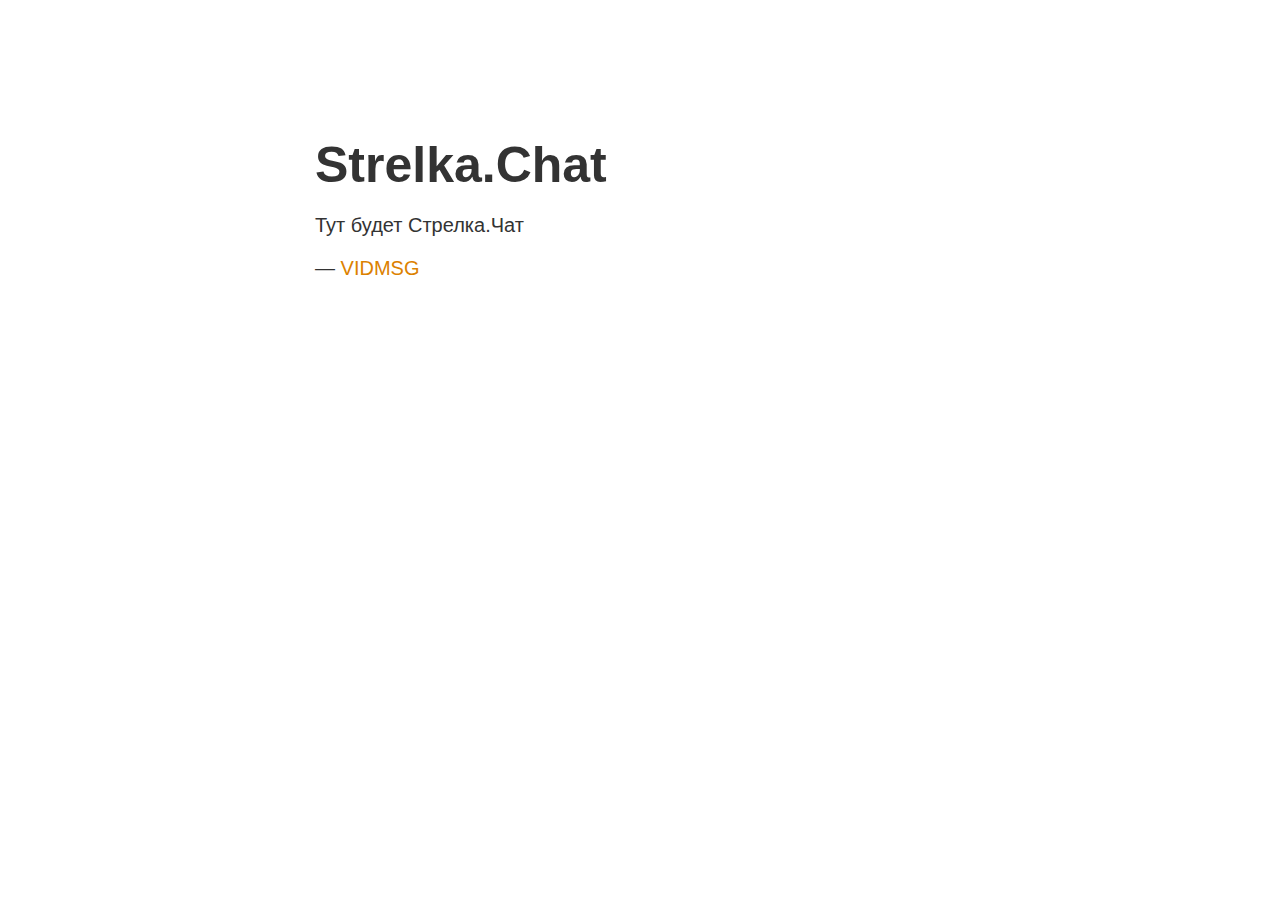
==== index.html @ d114cff4 "Minor update index.html" ====
<!DOCTYPE html>
<html>
    <head>
        <title>Strelka.Chat</title>
        <meta http-equiv="Content-Type" content="text/html; charset=UTF-8">
        <meta name="viewport" content="width=device-width, initial-scale=1" />
        <style type="text/css">
            body { text-align: center; padding: 10%; font: 20px Helvetica, sans-serif; color: #333; }
            h1 { font-size: 50px; margin: 0; }
            article { display: block; text-align: left; max-width: 650px; margin: 0 auto; }
            a { color: #dc8100; text-decoration: none; }
            a:hover { color: #333; text-decoration: none; }
            @media only screen and (max-width : 480px) {
                h1 { font-size: 40px; }
            }
        </style>
    </head>
    <body>
        <article>
            <h1>Strelka.Chat</h1>
            <p>Тут будет Стрелка.Чат</p>
            <p id="signature">&mdash; <a href="https://rocketchat.samokat.ru/channel/Rocket_Chat_Community" target="_blank">VIDMSG</a></p>
        </article>
    </body>
</html>
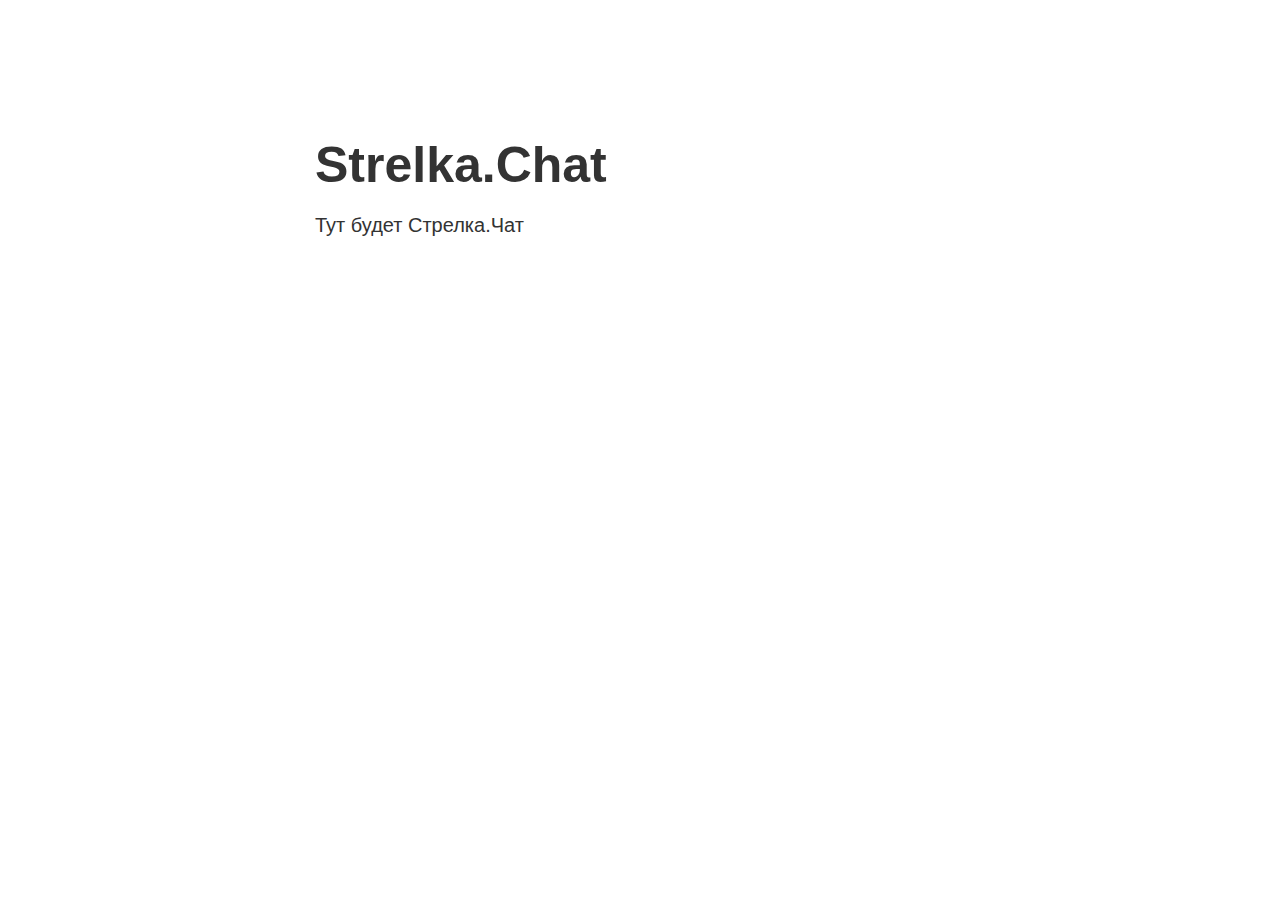
==== commit e5748bd0: "Update index.html" ====
--- a/index.html
+++ b/index.html
@@ -19,7 +19,6 @@
         <article>
             <h1>Strelka.Chat</h1>
             <p>Тут будет Стрелка.Чат</p>
-            <p id="signature">&mdash; <a href="https://rocketchat.samokat.ru/channel/Rocket_Chat_Community" target="_blank">VIDMSG</a></p>
         </article>
     </body>
 </html>
